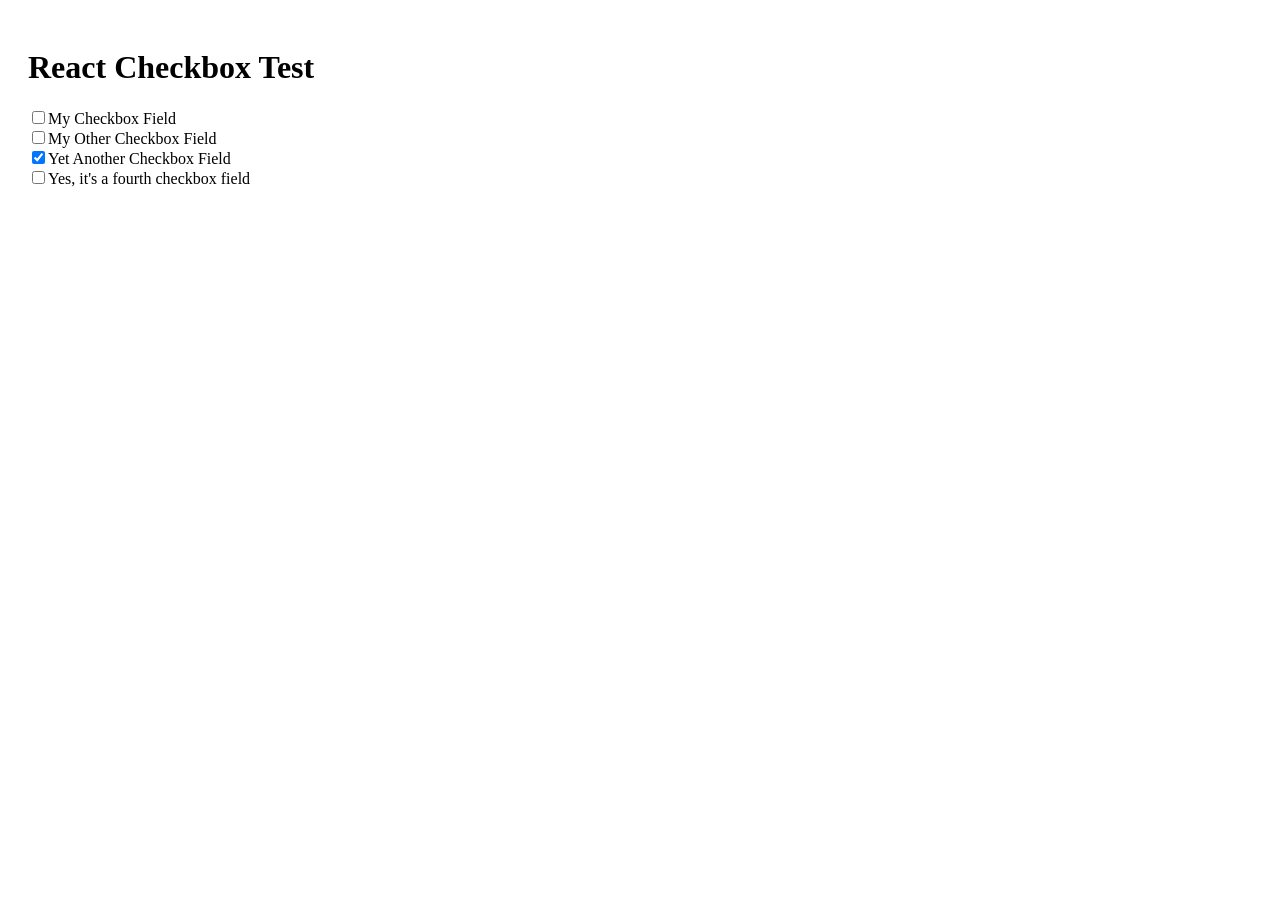
==== index.html @ f641978b "Start.  First version with chagnes from ChinKang on StackOverflow." ====
<!DOCTYPE HTML>
<html xmlns="http://www.w3.org/1999/xhtml">
	<head>
		<meta http-equiv="Content-Type" content="text/html; charset=utf-8" />
		<title>React Checkbox Test</title>
		<link rel="stylesheet" type="text/css" href="css/main.css">
	</head>
	<body>
		<h1>React Checkbox Test</h1>
		<div id="main"></div>
		<script src="javascript/libs/underscore-min.js"></script>
		<script src="javascript/libs/JSXTransformer.js"></script>
		<script src="javascript/libs/react-with-addons.js"></script>
		<script src="javascript/app.js" type="text/jsx"></script>
	</body>
</html>
---- css/main.css ----
body {
    padding: 20px;
}

.outOfStock {
	color: red;
	text-decoration:line-through;
}
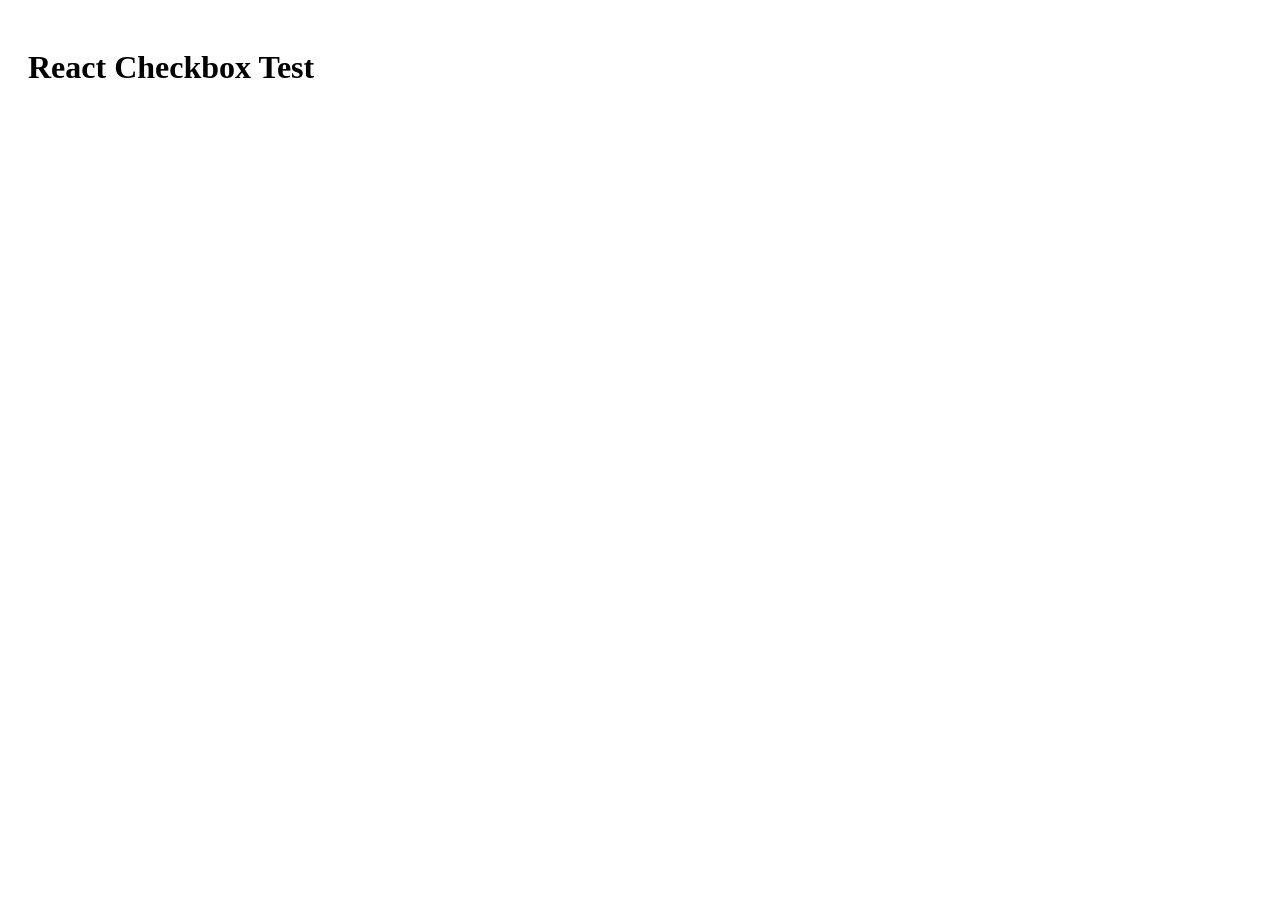
==== commit a2fbf8ee: "Changing over to Backbone models and collections" ====
--- a/index.html
+++ b/index.html
@@ -9,8 +9,10 @@
 		<h1>React Checkbox Test</h1>
 		<div id="main"></div>
 		<script src="javascript/libs/underscore-min.js"></script>
-		<script src="javascript/libs/JSXTransformer.js"></script>
+		<script src="javascript/libs/backbone-min.js"></script>
+		<!-- // <script src="javascript/libs/JSXTransformer.js"></script> -->
 		<script src="javascript/libs/react-with-addons.js"></script>
-		<script src="javascript/app.js" type="text/jsx"></script>
+		<script src="javascript/data.js"></script>
+		<script src="javascript/compiled/app.js"></script>
 	</body>
 </html>
